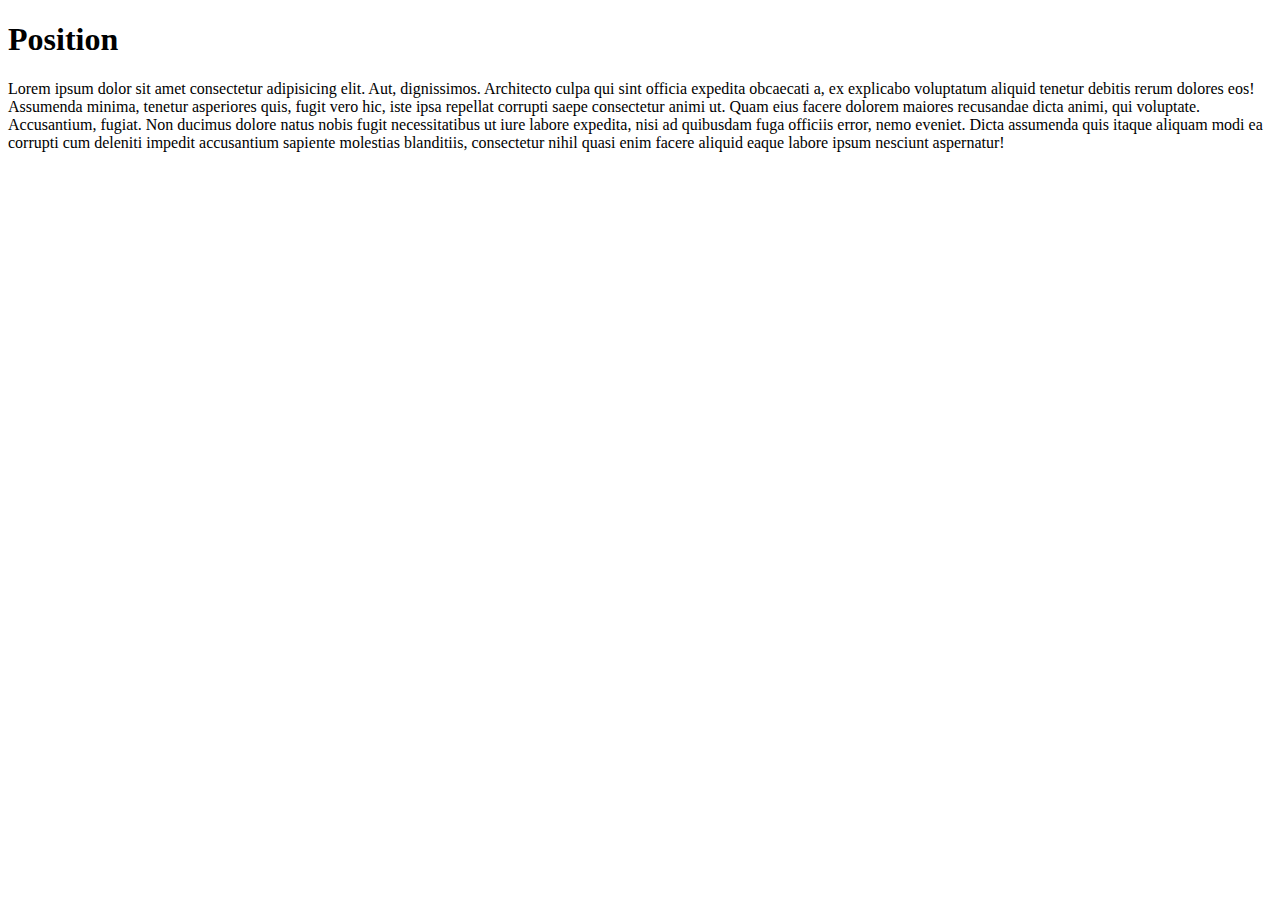
==== css_positions/index.html @ 6499e7ac "added more files" ====
<!DOCTYPE html>
<html lang="en">
  <head>
    <meta charset="UTF-8" />
    <meta http-equiv="X-UA-Compatible" content="IE=edge" />
    <meta name="viewport" content="width=device-width, initial-scale=1.0" />
    <title>Position Display & Float CSS properties</title>
    <link rel="stylesheet" href="style.css" />
  </head>
  <body>
    <div class="parent-container">
      <h1>Position</h1>
    </div>
    <p>
      Lorem ipsum dolor sit amet consectetur adipisicing elit. Aut, dignissimos.
      Architecto culpa qui sint officia expedita obcaecati a, ex explicabo
      voluptatum aliquid tenetur debitis rerum dolores eos! Assumenda minima,
      tenetur asperiores quis, fugit vero hic, iste ipsa repellat corrupti saepe
      consectetur animi ut. Quam eius facere dolorem maiores recusandae dicta
      animi, qui voluptate. Accusantium, fugiat. Non ducimus dolore natus nobis
      fugit necessitatibus ut iure labore expedita, nisi ad quibusdam fuga
      officiis error, nemo eveniet. Dicta assumenda quis itaque aliquam modi ea
      corrupti cum deleniti impedit accusantium sapiente molestias blanditiis,
      consectetur nihil quasi enim facere aliquid eaque labore ipsum nesciunt
      aspernatur!
    </p>
  </body>
</html>
---- css_positions/style.css ----
/*
    CSS position properties

    ? Static
    * default
    * positioned in relation to elements
    * top, bottom, left, right, z-index have NO EFFECT

    ? Relative
    * just like static
    * can be changed using top, bottom, left, right, z-index
    * values are relative to its original static position

    ? Absolute
    * remove the element from the flow
    * positions it relative to the parent container
    * if parent is static, it will move outside of the parent container
    * if parent is relative, it will move within the parent container
    * positioning defined by top, bottom, left, right, z-index

    ? Fixed
    * like absolute
    * positioned to the viewpoint
    * doesn't move when scrolling
    * positioning defined by top, bottom, left, right, z-index

    ? Sticky
    * mix of relative and fixed
    * relative to the flow
    * position definition used for when you start scrolling
    * stays fixed when scrolling; relative when stationary

 */

 .child {
    padding: 25px;
 }

 .child1 {
    border: 2px solid red;
    background-color: red;
    position: static;
    /* Static -- position properties have no effect */ 
    /* right: 250px; */
 }

 .child2 {
    border: 2px solid blueviolet;
    background-color: blueviolet;
    position: relative;
/* Relative -- position properties have will work */
/* right: 250px;
 }

 .child3 {
    border: ;
 }
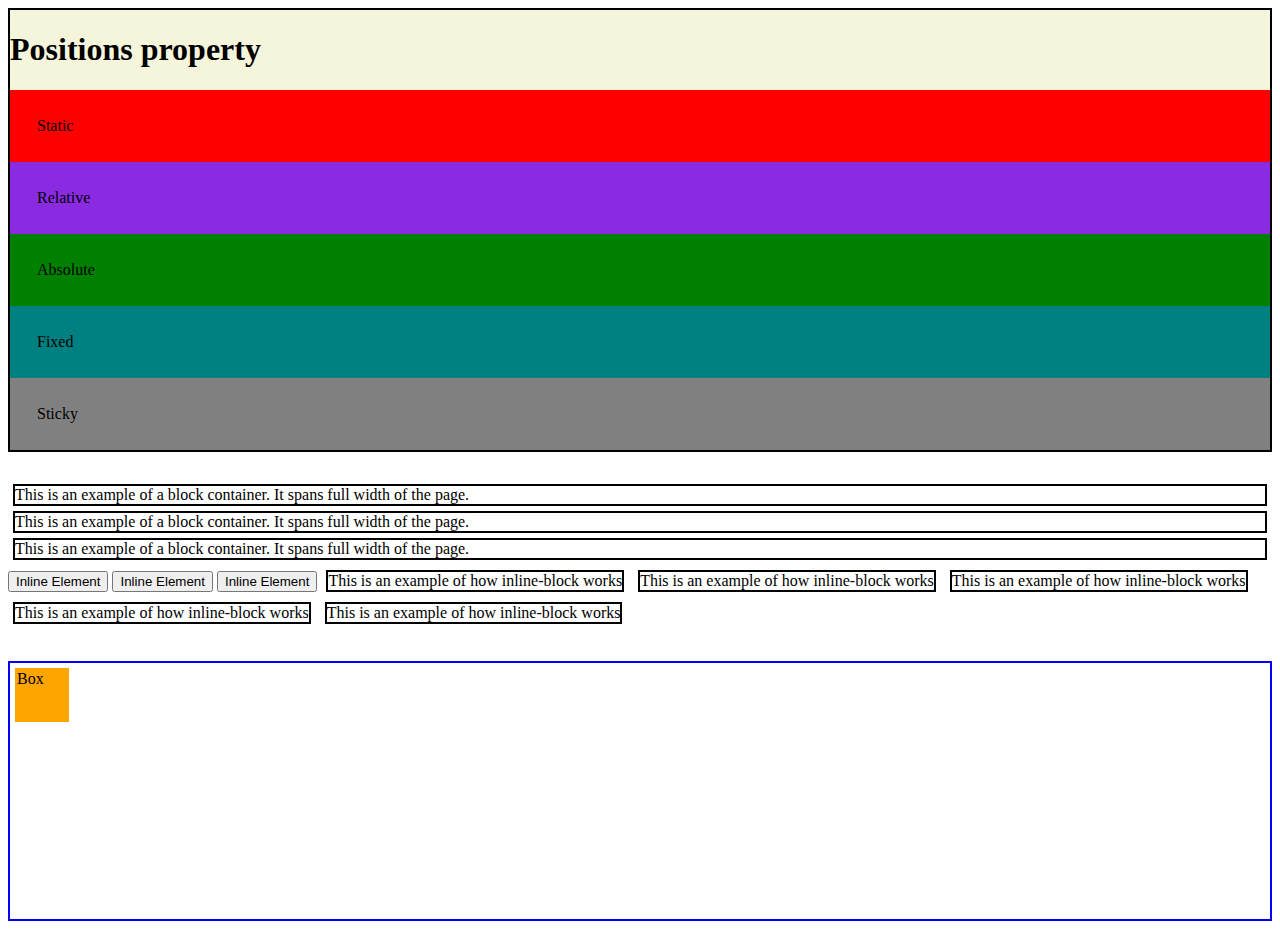
==== commit ba1ebcb2: "Updated notes" ====
--- a/css_positions/index.html
+++ b/css_positions/index.html
@@ -2,27 +2,57 @@
 <html lang="en">
   <head>
     <meta charset="UTF-8" />
-    <meta http-equiv="X-UA-Compatible" content="IE=edge" />
     <meta name="viewport" content="width=device-width, initial-scale=1.0" />
     <title>Position Display & Float CSS properties</title>
     <link rel="stylesheet" href="style.css" />
   </head>
   <body>
     <div class="parent-container">
-      <h1>Position</h1>
+      <h1>Positions property</h1>
+      <div class="child1 child">Static</div>
+      <div class="child2 child">Relative</div>
+      <div class="child3 child">Absolute</div>
+      <div class="child4 child">Fixed</div>
+      <div class="child5 child">Sticky</div>
     </div>
-    <p>
-      Lorem ipsum dolor sit amet consectetur adipisicing elit. Aut, dignissimos.
-      Architecto culpa qui sint officia expedita obcaecati a, ex explicabo
-      voluptatum aliquid tenetur debitis rerum dolores eos! Assumenda minima,
-      tenetur asperiores quis, fugit vero hic, iste ipsa repellat corrupti saepe
-      consectetur animi ut. Quam eius facere dolorem maiores recusandae dicta
-      animi, qui voluptate. Accusantium, fugiat. Non ducimus dolore natus nobis
-      fugit necessitatibus ut iure labore expedita, nisi ad quibusdam fuga
-      officiis error, nemo eveniet. Dicta assumenda quis itaque aliquam modi ea
-      corrupti cum deleniti impedit accusantium sapiente molestias blanditiis,
-      consectetur nihil quasi enim facere aliquid eaque labore ipsum nesciunt
-      aspernatur!
-    </p>
+
+    <div class="display-container">
+      <div class="block-container">
+        This is an example of a block container. It spans full width of the
+        page.
+      </div>
+      <div class="block-container">
+        This is an example of a block container. It spans full width of the
+        page.
+      </div>
+      <div class="block-container">
+        This is an example of a block container. It spans full width of the
+        page.
+      </div>
+
+      <button class="inline-element">Inline Element</button>
+      <button class="inline-element">Inline Element</button>
+      <button class="inline-element">Inline Element</button>
+
+      <div class="inline-block">
+        This is an example of how inline-block works
+      </div>
+      <div class="inline-block">
+        This is an example of how inline-block works
+      </div>
+      <div class="inline-block">
+        This is an example of how inline-block works
+      </div>
+      <div class="inline-block">
+        This is an example of how inline-block works
+      </div>
+      <div class="inline-block">
+        This is an example of how inline-block works
+      </div>
+    </div>
+
+    <div class="float-container">
+      <div class="float-box">Box</div>
+    </div>
   </body>
 </html>
--- a/css_positions/style.css
+++ b/css_positions/style.css
@@ -32,30 +32,86 @@
 
  */
 
+ .parent-container {
+   background-color: beige;
+   border: 2px solid black;
+
+ }
+
  .child {
     padding: 25px;
  }
 
  .child1 {
-    border: 2px solid red;
-    background-color: red;
-    position: static;
-    /* Static -- position properties have no effect */ 
-    /* right: 250px; */
+   border: 2px solid red;
+   background-color: red;
  }
+ /* right: 250px; */
+ /* Static -- position properties have no effect*/
 
  .child2 {
-    border: 2px solid blueviolet;
-    background-color: blueviolet;
-    position: relative;
-/* Relative -- position properties have will work */
-/* right: 250px;
+   border: 2px solid blueviolet;
+   background-color: blueviolet;
+   position: relative; 
+   /* Relative -- position properties will work */
+   /* right: 25px; */
  }
 
  .child3 {
-    border: ;
+   border: 2px solid green;
+   background-color: green;
+   /* position: absolute;
+   top: 0;
+   left: 0; */
  }
 
+ .child4 {
+   border: 2px solid teal;
+   background-color: teal;
+   /* position: fixed; */
+ }
+
+ .child5 {
+   border: 2px solid grey;
+   background-color: grey;
+   position: sticky;
+   top: 0px;
+ }
+
+/* 
+   ? Display Property
+   * treats an element as block or inline
+   * block is created top-bottom, spans width of its content
+
+*/
 
 
-     +.display-container {
+   margin-top: 2em;
+}
+
+.block-container {
+   border: 2px solid  black;
+   margin: 5px;
+}
+
+.inline-block {
+   border: 2px solid black;
+   display: inline-block;
+   margin: 5px;
+}
+
+.float-container {
+   margin-top: 2em;
+   border: 2px solid blue;
+   height: 20vw;
+}
+    
+.float-box {
+   margin: 5px;
+   border: 2px solid orange;
+   background-color: orange;
+   width: 50px;
+   height: 50px;
+   float: left;
+}